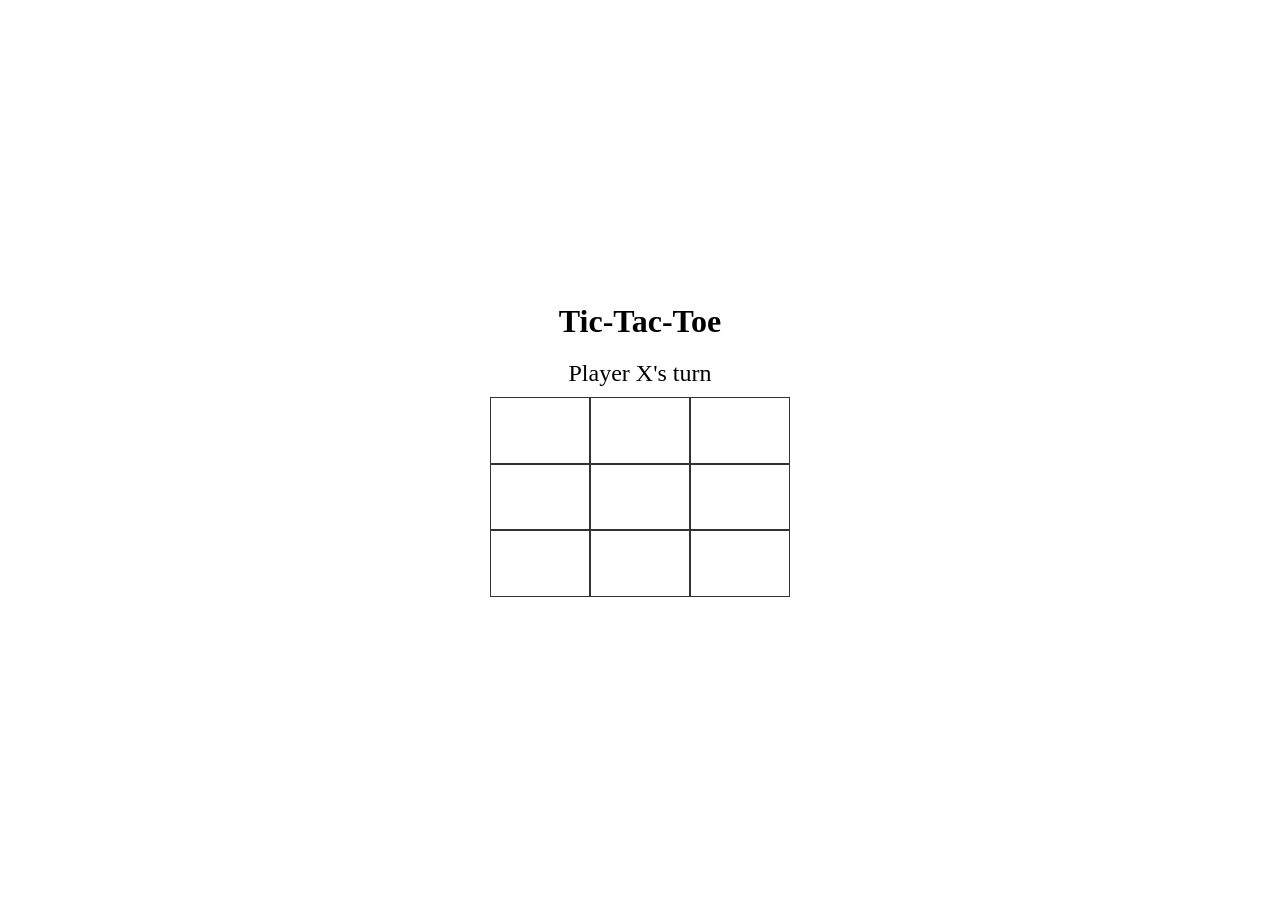
==== Tic-Tac-Toe/classic_game.html @ f85f1be8 "Tic-Tac-Toe/" ====
<!DOCTYPE html>
<html lang="en">
<head>
    <meta charset="UTF-8">
    <meta name="viewport" content="width=device-width, initial-scale=1.0">
    <link rel="stylesheet" href="playstyle.css">
    <title>Tic-Tac-Toe</title>
</head>
<body>
<div id="game_case" class="case">
    <h1>Tic-Tac-Toe</h1>
    <div id="turn_status">Player X's turn</div>
    
    <div id="paper" class="board">
        <div id="cell_1" class="space"></div>
        <div id="cell_2" class="space"></div>
        <div id="cell_3" class="space"></div>
        <div id="cell_4" class="space"></div>
        <div id="cell_5" class="space"></div>
        <div id="cell_6" class="space"></div>
        <div id="cell_7" class="space"></div>
        <div id="cell_8" class="space"></div>
        <div id="cell_9" class="space"></div>
    </div>
</div>

<script src="gameplay.js"></script>

</body>
</html>
---- Tic-Tac-Toe/playstyle.css ----
body
{
    display: flex;
    justify-content: center;
    align-items: center;
    height: 100vh;
    margin: 0;
}

h1
{
  text-align: center;
  margin: 0px 0px 20px 0px;
  padding: 0px;  
}

#turn_status
{
  text-align: center;
  font-size: 24px;
  margin-bottom: 10px;
  
}

.board
{
    display: grid;
    grid-template-columns: auto auto auto;
    width: 300px;
    height: 200px;;
   
  }
  
  .space 
  {
    background-color: rgba(255, 255, 255, 0.8);
    border: 1px solid rgba(0, 0, 0, 0.8);
    padding: 20px;
    font-size: 30px;
    text-align: center;
  }

  .player-X
  {
    color: red;
  }

  .player-O 
  {
    color: blue; /* Change the color for O */
}

  
  p
  {
    font-size: 18px;
    text-align: center;
  }
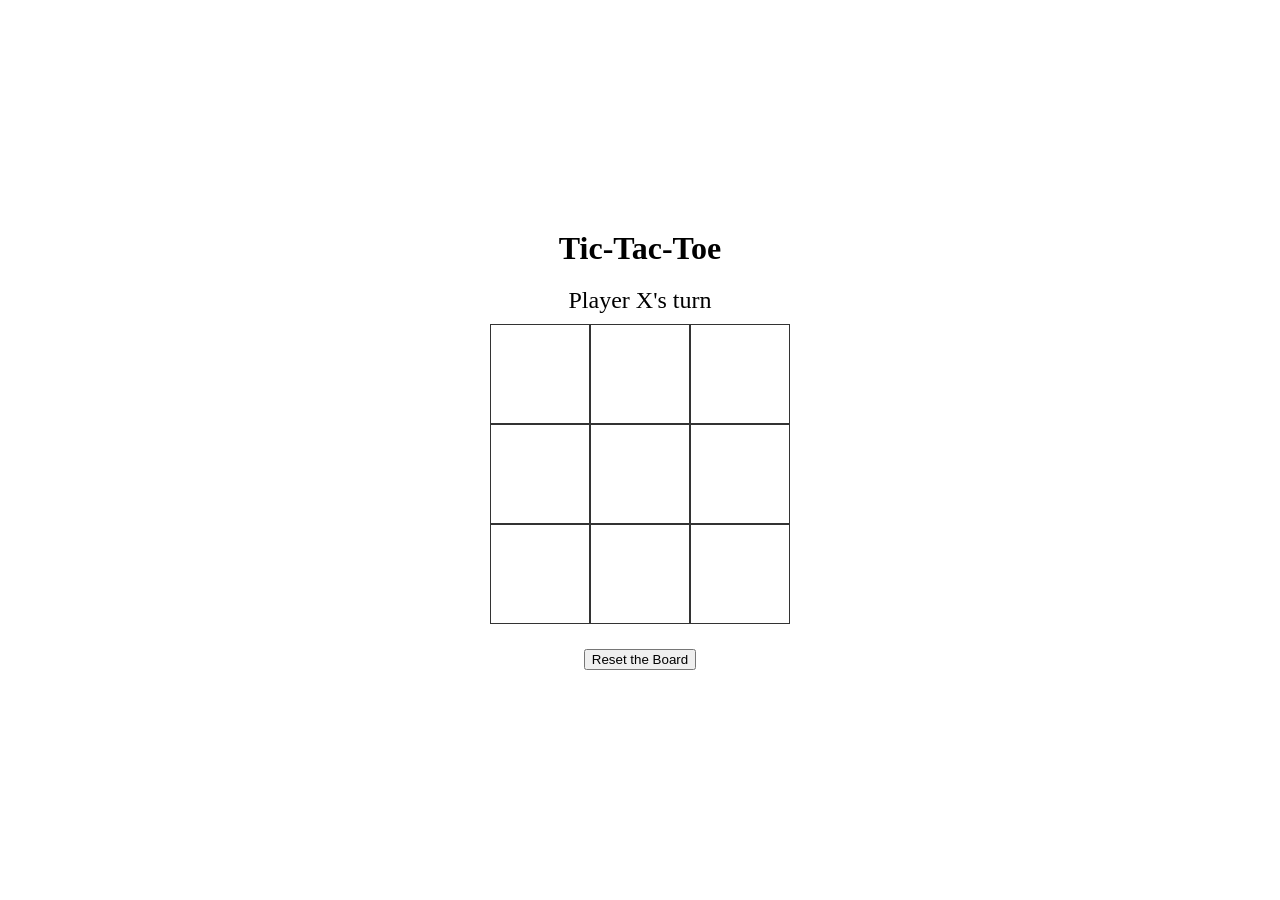
==== commit 52ff24b3: "Implemented Reset Button and Responsiveness" ====
--- a/Tic-Tac-Toe/classic_game.html
+++ b/Tic-Tac-Toe/classic_game.html
@@ -11,20 +11,21 @@
     <h1>Tic-Tac-Toe</h1>
     <div id="turn_status">Player X's turn</div>
     
-    <div id="paper" class="board">
-        <div id="cell_1" class="space"></div>
-        <div id="cell_2" class="space"></div>
-        <div id="cell_3" class="space"></div>
-        <div id="cell_4" class="space"></div>
-        <div id="cell_5" class="space"></div>
-        <div id="cell_6" class="space"></div>
-        <div id="cell_7" class="space"></div>
-        <div id="cell_8" class="space"></div>
-        <div id="cell_9" class="space"></div>
+    <div class="board_flex">
+        <div id="paper" class="board">
+            <div id="cell_1" class="space"></div>
+            <div id="cell_2" class="space"></div>
+            <div id="cell_3" class="space"></div>
+            <div id="cell_4" class="space"></div>
+            <div id="cell_5" class="space"></div>
+            <div id="cell_6" class="space"></div>
+            <div id="cell_7" class="space"></div>
+            <div id="cell_8" class="space"></div>
+            <div id="cell_9" class="space"></div>
+        </div>
+        <button id="reset">Reset the Board</button>
     </div>
-</div>
-
+</div>    
 <script src="gameplay.js"></script>
-
 </body>
 </html>
--- a/Tic-Tac-Toe/playstyle.css
+++ b/Tic-Tac-Toe/playstyle.css
@@ -1,7 +1,7 @@
-
 body
 {
     display: flex;
+    flex-direction: column;
     justify-content: center;
     align-items: center;
     height: 100vh;
@@ -23,12 +23,22 @@
   
 }
 
+.board_flex
+{
+  display: flex;
+  flex-direction: column;
+  align-items: center;
+  justify-content: center;
+  text-align: center;
+}
+
 .board
 {
     display: grid;
-    grid-template-columns: auto auto auto;
+    grid-template-columns: 100px 100px 100px;
     width: 300px;
-    height: 200px;;
+    height: 200px;
+    margin-bottom: 125px;
    
   }
   
@@ -39,6 +49,16 @@
     padding: 20px;
     font-size: 30px;
     text-align: center;
+    box-sizing: border-box; 
+    width: 100px;
+    height: 100px;
+  }
+
+  .player-X, .player-O 
+  {
+    display: flex;
+    align-items: center;
+    justify-content: center;
   }
 
   .player-X
@@ -48,13 +68,34 @@
 
   .player-O 
   {
-    color: blue; /* Change the color for O */
-}
+    color: blue; 
+  }
 
-  
   p
   {
     font-size: 18px;
     text-align: center;
   }
 
+  #reset
+  {
+   display: block;
+   text-align: center;
+   align-items: center;
+  }
+
+  @media (max-width: 768px) 
+  {
+
+   
+    .board {
+      margin: 0 auto 125px auto;
+    }
+  
+    .space {
+      font-size: 20px; 
+      padding: 5px; 
+    
+    }
+  } 
+
